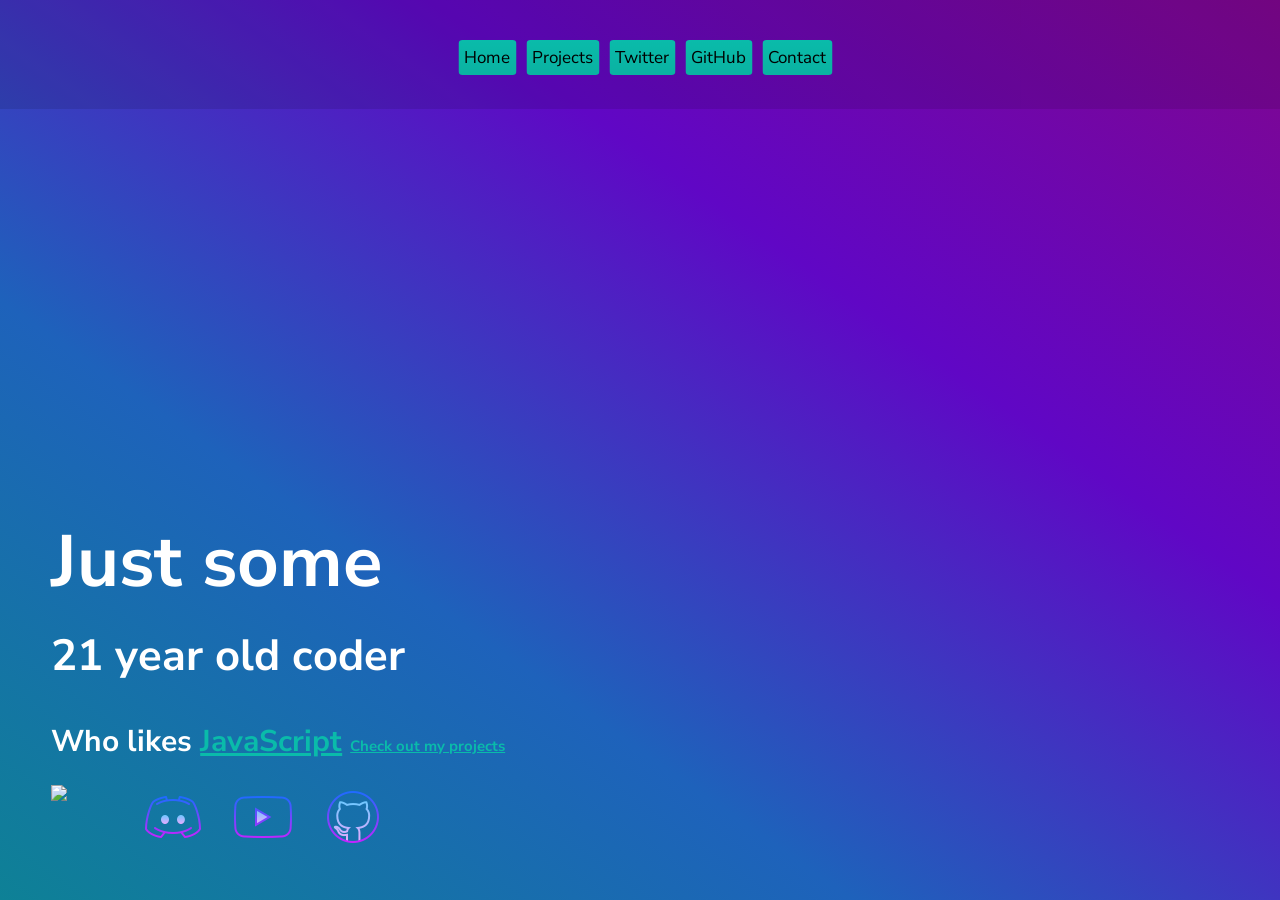
==== index.html @ 2b1ce050 "fixed mobile" ====
<!DOCTYPE html>
<html lang="en">

<meta name="viewport" content="width=device-width, initial-scale=1.0">

<head>
    <script async src="https://arc.io/widget.min.js#FSoNraXh"></script>
    <title>Herr Erde</title>
    <link rel="shortcut icon" href="assets/img/favicon.ico">
    <link rel="stylesheet" href="assets/css/style.css">
    <script src="assets/js/script.js"></script>
</head>

<body>
    <div id="hate">
    </div>
    <main>
        <div id="bg"></div>
        <div class="legend">
            <div>
                <a class="button" href="/">Home</a>
                <a class="button" href="projects.html">Projects</a>
                <a class="button" href="https://twitter.com/herr_erde">Twitter</a>
                <a class="button" href="https://github.com/HerrErde">GitHub</a>
                <a class="button" href="contact.html">Contact</a>
            </div>
        </div>

        <div class="welc">
            <h1 style="font-size:60px;margin-bottom:-5%;" id="title">Just some</h1>
            <h2 style="font-size:40px;" id="subt">
                <script>document.write(new Date().getFullYear() - 2005)</script> year old coder
            </h2>
            <h3 style="font-size:30px;">Who likes <a
                    href="https://github.com/HerrErde?tab=repositories&q=&type=&language=javascript&sort=">JavaScript</a>
                <span style="font-size: 15px;"><a href="projects.html">Check out my projects</a></span>
            </h3>
        </div>

        <div class="bruh">
            <div class="icons">
                <a href="https://twitter.com/herr_erde" target="_blank"><img
                        src="https://img.icons8.com/nolan/64/twitter.png" /></a>
                <a href="https://discord.herrerde.cf" target="_blank"><img src="assets/img/discord-logo.png" /></a>
                <a href="https://www.youtube.com/channel/UCjkPiF3lAuM2uPWSPEv4ssA" target="_blank"><img
                        src="assets/img/youtube-play.png" /></a>
                <a href="https://github.com/HerrErde" target="_blank"><img src="assets/img/github.png" /></a>
            </div>
        </div>
        </div>
    </main>
</body>

</html>
---- assets/css/style.css ----
@import url('https://fonts.googleapis.com/css2?family=Nunito+Sans:wght@200&amp;display=swap');
body {
  background: black;
  transition: all 3s ease;
}

main {
  /* background:linear-gradient(to right top, #002a35, #23005c, #430069, #510076); */
  position: absolute;
  left: 0%;
  top: 0%;
  width: 100%;
  height: 100%;
  opacity: 0;
  transition: all 2s ease;
}

#bg {
  background: linear-gradient(to right top, #0e8196, #1e62bb, #6007c5, #7f068f);
  position: fixed;
  width: 100%;
  height: 100%;
  left: 0%;
  top: 0%;
  z-index: -1;
}

div.bruh {
  position: absolute;
  bottom: 5%;
  left: 4%;
  color: white;
  font-family: 'Nunito Sans';
}

div.welc {
  position: fixed;
  bottom: 12%;
  left: 4%;
  color: white;
  font-family: 'Nunito Sans';
}

a {
  color: #0abbaa;
}

.icons {
  position: static;
  display: flex;
}

.icons > a {
  width: 90px;
}

#hate {
  z-index: 7;
  position: absolute;
  left: 1%;
  top: 0%;
  display: flex;
  flex-direction: column;
  text-align: left;
  font-family: 'Nunito Sans';
  color: white;
  opacity: 0;
}

#hate > h2 {
  font-size: 15px;
}

#hate > h3 {
  font-size: 12px;
}

.legend {
  position: fixed;
  top: 0%;
  left: 0%;
  width: 100%;
  height: 11%;
  background: rgba(0, 0, 0, 0.1);
  padding: 5px;
}

.legend > div {
  position: absolute;
  left: 50%;
  top: 50%;
  width: 90%;
  text-align: center;
  transform: translate(-50%, -50%);
  display: flex;
  flex-wrap: wrap;
  justify-content: center;
  align-items: center;
}

.legend > div > * {
  font-size: 17px;
  font-family: 'Nunito Sans';
}

.legend > div > a {
  color: black;
  text-decoration: none;
  background-color: #0abbaa;
  padding: 6px;
  border-radius: 4px;
  margin: 5px;
  margin-top: 10px;
}

.button {
  display: inline-block;
  color: #fff;
  padding: 10px 20px;
  font-size: 20px;
  background: linear-gradient(transparent, rgba(0, 0, 0, 0.4)) top/100% 800%;
  transition: 0.5s;
}

.button:hover {
  background-position: bottom;
}

.projects {
  display: flex;
  flex-wrap: wrap;
  align-items: baseline;
}

.projects > div {
  margin-right: 5px;
  margin-bottom: 5px;
  text-align: center;
  width: 150px;
  height: 170px;
  background: rgba(1, 2, 1, 0.1);
  border-radius: 10px;
  padding: 4px;
  /* align-items: center; */
  transition: all 1s ease;
}

.projects > div:hover {
  box-shadow: 0px 0px 16px 0px rgba(0, 0, 0, 0.5);
  transform: scale(1.05, 1.05);
  transition: all 0.3s ease;
  cursor: pointer;
}

.projects > div > h3 {
  margin-top: 3px;
}

@media only screen and (max-width: 600px) {
  .projects > div {
    margin-right: 5px;
    margin-bottom: 5px;
    text-align: center;
    width: 150px;
    height: 120px;
    background: rgba(1, 2, 1, 0.1);
    border-radius: 10px;
    padding: 5px;
    transition: all 1s ease;
  }

  .projects > div:hover {
    box-shadow: 0px 0px 16px 0px rgba(0, 0, 0, 0.5);
    transform: scale(1.05, 1.05);
    transition: all 0.3s ease;
    cursor: pointer;
  }
}
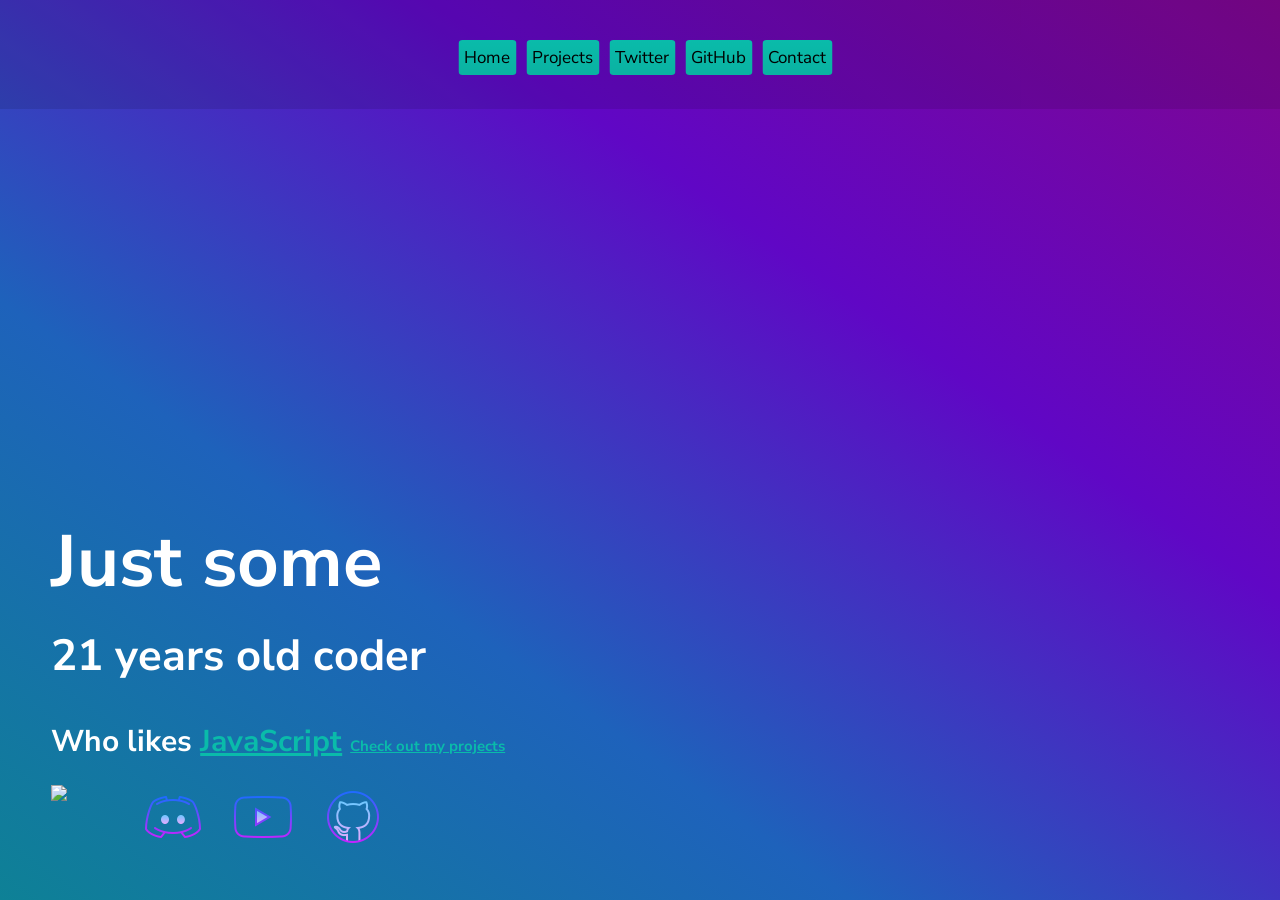
==== commit 7f94d91a: "changed birthday script" ====
--- a/index.html
+++ b/index.html
@@ -18,7 +18,7 @@
         <div id="bg"></div>
         <div class="legend">
             <div>
-                <a class="button" href="/">Home</a>
+                <a class="button" href="index.html">Home</a>
                 <a class="button" href="projects.html">Projects</a>
                 <a class="button" href="https://twitter.com/herr_erde">Twitter</a>
                 <a class="button" href="https://github.com/HerrErde">GitHub</a>
@@ -29,7 +29,13 @@
         <div class="welc">
             <h1 style="font-size:60px;margin-bottom:-5%;" id="title">Just some</h1>
             <h2 style="font-size:40px;" id="subt">
-                <script>document.write(new Date().getFullYear() - 2005)</script> year old coder
+                <script>
+                    let currentDate = new Date();
+                    let birthdate = new Date("2005-02-12");
+                    let ageInMilliseconds = currentDate - birthdate;
+                    let ageInYears = ageInMilliseconds / (1000 * 60 * 60 * 24 * 365.25);
+                    document.write(Math.floor(ageInYears) + " years old coder");
+                  </script>
             </h2>
             <h3 style="font-size:30px;">Who likes <a
                     href="https://github.com/HerrErde?tab=repositories&q=&type=&language=javascript&sort=">JavaScript</a>
@@ -41,7 +47,7 @@
             <div class="icons">
                 <a href="https://twitter.com/herr_erde" target="_blank"><img
                         src="https://img.icons8.com/nolan/64/twitter.png" /></a>
-                <a href="https://discord.herrerde.cf" target="_blank"><img src="assets/img/discord-logo.png" /></a>
+                <a href="https://discord.herrerde.xyz" target="_blank"><img src="assets/img/discord-logo.png" /></a>
                 <a href="https://www.youtube.com/channel/UCjkPiF3lAuM2uPWSPEv4ssA" target="_blank"><img
                         src="assets/img/youtube-play.png" /></a>
                 <a href="https://github.com/HerrErde" target="_blank"><img src="assets/img/github.png" /></a>
@@ -51,4 +57,4 @@
     </main>
 </body>
 
-</html>+</html>
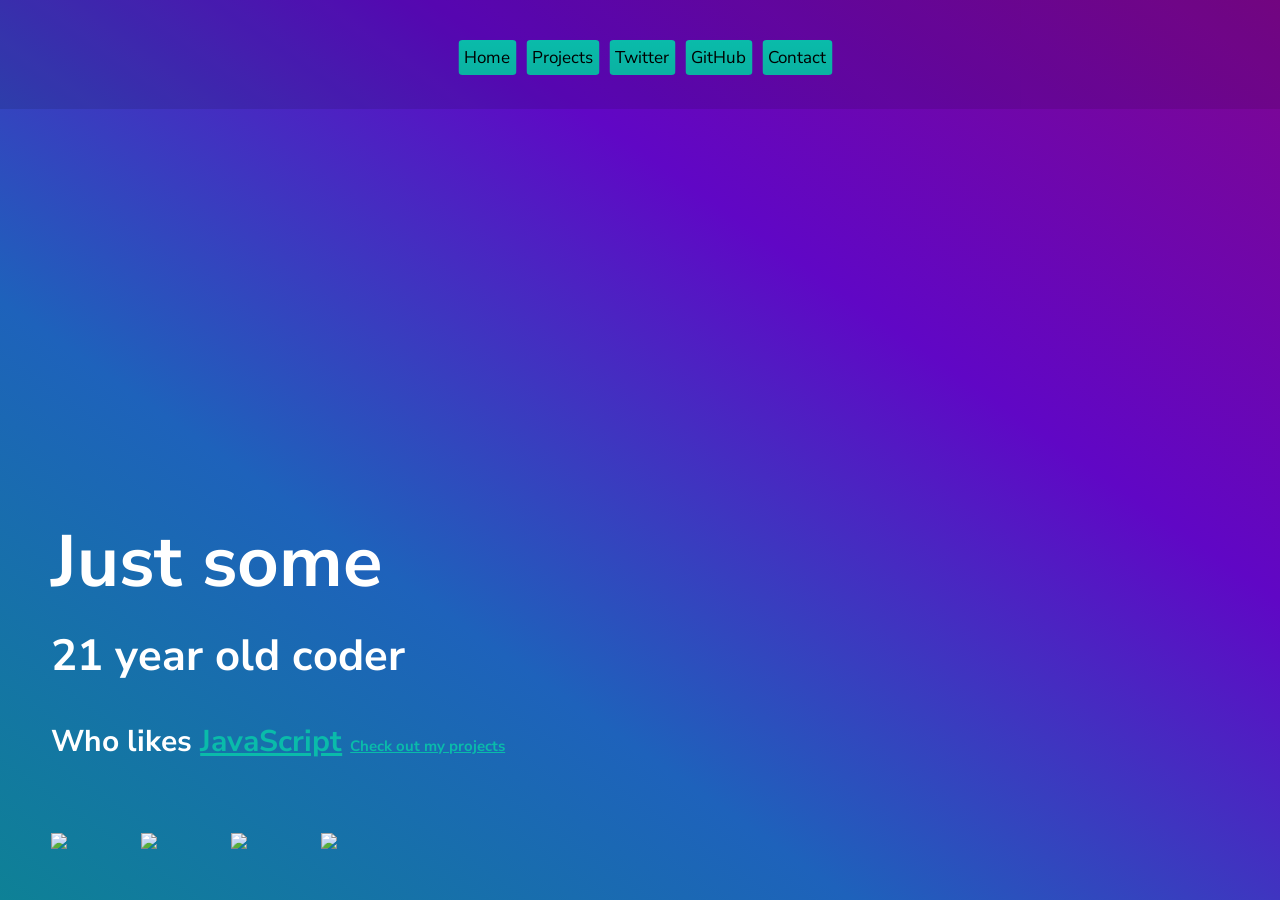
==== commit 63937f0f: "changed icon links" ====
--- a/index.html
+++ b/index.html
@@ -1,60 +1,72 @@
 <!DOCTYPE html>
 <html lang="en">
+  <meta name="viewport" content="width=device-width, initial-scale=1.0" />
 
-<meta name="viewport" content="width=device-width, initial-scale=1.0">
-
-<head>
+  <head>
     <script async src="https://arc.io/widget.min.js#FSoNraXh"></script>
     <title>Herr Erde</title>
-    <link rel="shortcut icon" href="assets/img/favicon.ico">
-    <link rel="stylesheet" href="assets/css/style.css">
+    <link rel="shortcut icon" href="assets/img/favicon.ico" />
+    <link rel="stylesheet" href="assets/css/style.css" />
     <script src="assets/js/script.js"></script>
-</head>
+  </head>
 
-<body>
-    <div id="hate">
-    </div>
+  <body>
+    <div id="hate"></div>
     <main>
-        <div id="bg"></div>
-        <div class="legend">
-            <div>
-                <a class="button" href="index.html">Home</a>
-                <a class="button" href="projects.html">Projects</a>
-                <a class="button" href="https://twitter.com/herr_erde">Twitter</a>
-                <a class="button" href="https://github.com/HerrErde">GitHub</a>
-                <a class="button" href="contact.html">Contact</a>
-            </div>
+      <div id="bg"></div>
+      <div class="legend">
+        <div>
+          <a class="button" href="index.html">Home</a>
+          <a class="button" href="projects.html">Projects</a>
+          <a class="button" href="https://twitter.com/herr_erde">Twitter</a>
+          <a class="button" href="https://github.com/HerrErde">GitHub</a>
+          <a class="button" href="contact.html">Contact</a>
         </div>
+      </div>
 
-        <div class="welc">
-            <h1 style="font-size:60px;margin-bottom:-5%;" id="title">Just some</h1>
-            <h2 style="font-size:40px;" id="subt">
-                <script>
-                    let currentDate = new Date();
-                    let birthdate = new Date("2005-02-12");
-                    let ageInMilliseconds = currentDate - birthdate;
-                    let ageInYears = ageInMilliseconds / (1000 * 60 * 60 * 24 * 365.25);
-                    document.write(Math.floor(ageInYears) + " years old coder");
-                  </script>
-            </h2>
-            <h3 style="font-size:30px;">Who likes <a
-                    href="https://github.com/HerrErde?tab=repositories&q=&type=&language=javascript&sort=">JavaScript</a>
-                <span style="font-size: 15px;"><a href="projects.html">Check out my projects</a></span>
-            </h3>
+      <div class="welc">
+        <h1 style="font-size: 60px; margin-bottom: -5%" id="title">
+          Just some
+        </h1>
+        <h2 style="font-size: 40px" id="subt">
+          <script>
+            let currentDate = new Date();
+            let birthdate = new Date('2005-02-12');
+            let ageInMilliseconds = currentDate - birthdate;
+            let ageInYears = ageInMilliseconds / (1000 * 60 * 60 * 24 * 365.25);
+            document.write(Math.floor(ageInYears) + ' year old coder');
+          </script>
+        </h2>
+        <h3 style="font-size: 30px">
+          Who likes
+          <a
+            href="https://github.com/HerrErde?tab=repositories&q=&type=&language=javascript&sort="
+            >JavaScript</a
+          >
+          <span style="font-size: 15px"
+            ><a href="projects.html">Check out my projects</a></span
+          >
+        </h3>
+      </div>
+
+      <div class="bruh">
+        <div class="icons">
+          <a href="https://twitter.com/herr_erde" target="_blank"
+            ><img src="https://img.icons8.com/nolan/64/twitter.png"
+          /></a>
+          <a href="https://discord.herrerde.xyz" target="_blank"
+            ><img src="https://img.icons8.com/nolan/64/discord-logo.png"
+          /></a>
+          <a
+            href="https://www.youtube.com/channel/UCjkPiF3lAuM2uPWSPEv4ssA"
+            target="_blank"
+            ><img src="https://img.icons8.com/nolan/64/youtube-play.png"
+          /></a>
+          <a href="https://github.com/HerrErde" target="_blank"
+            ><img src="https://img.icons8.com/nolan/64/github.png"
+          /></a>
         </div>
-
-        <div class="bruh">
-            <div class="icons">
-                <a href="https://twitter.com/herr_erde" target="_blank"><img
-                        src="https://img.icons8.com/nolan/64/twitter.png" /></a>
-                <a href="https://discord.herrerde.xyz" target="_blank"><img src="assets/img/discord-logo.png" /></a>
-                <a href="https://www.youtube.com/channel/UCjkPiF3lAuM2uPWSPEv4ssA" target="_blank"><img
-                        src="assets/img/youtube-play.png" /></a>
-                <a href="https://github.com/HerrErde" target="_blank"><img src="assets/img/github.png" /></a>
-            </div>
-        </div>
-        </div>
+      </div>
     </main>
-</body>
-
+  </body>
 </html>
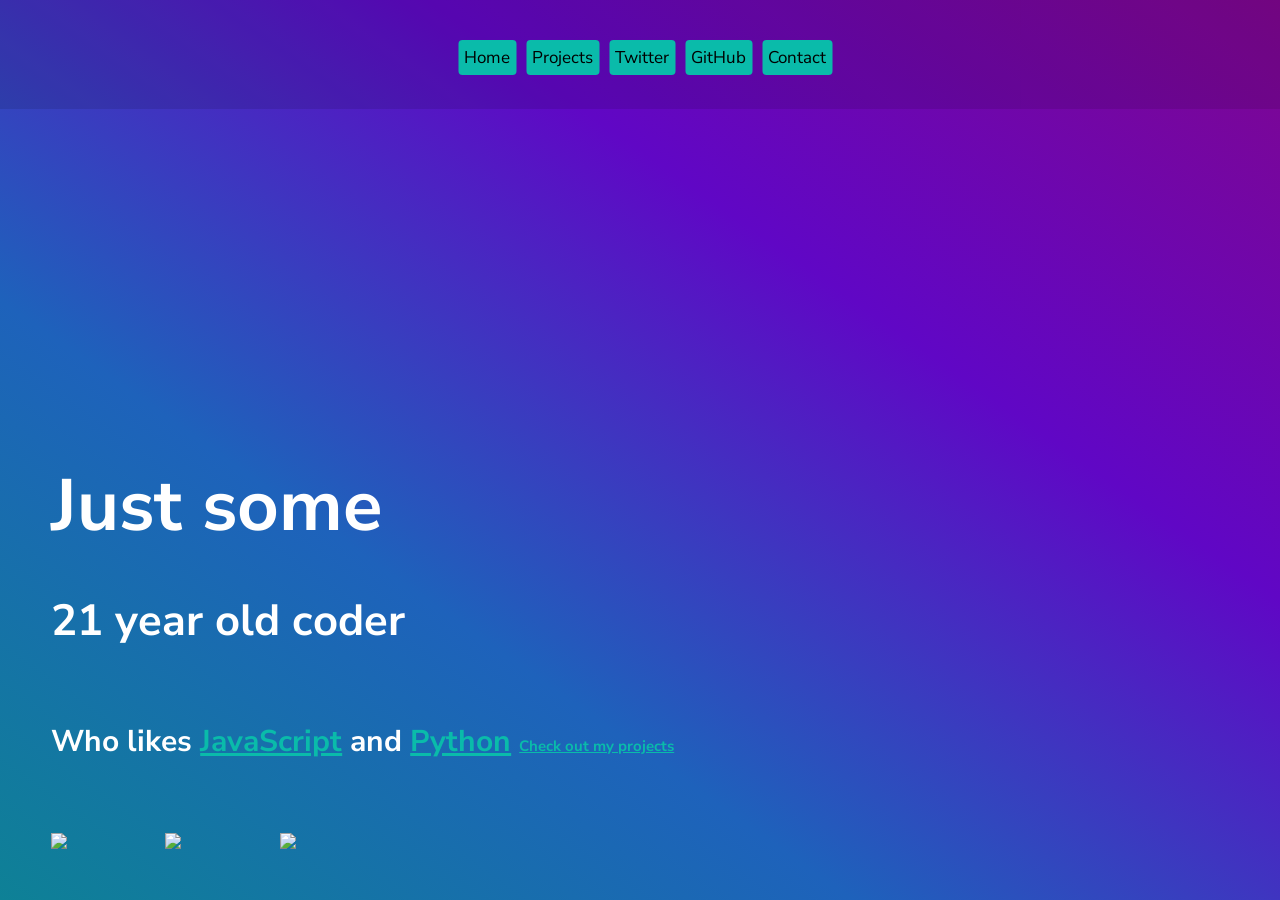
==== commit 0a876d57: "english better" ====
--- a/index.html
+++ b/index.html
@@ -1,12 +1,12 @@
 <!DOCTYPE html>
 <html lang="en">
-  <meta name="viewport" content="width=device-width, initial-scale=1.0" />
+  <meta name="viewport" content="width=device-width, initial-scale=1.0">
 
   <head>
     <script async src="https://arc.io/widget.min.js#FSoNraXh"></script>
     <title>Herr Erde</title>
-    <link rel="shortcut icon" href="assets/img/favicon.ico" />
-    <link rel="stylesheet" href="assets/css/style.css" />
+    <link rel="shortcut icon" href="assets/img/favicon.ico">
+    <link rel="stylesheet" href="assets/css/style.css">
     <script src="assets/js/script.js"></script>
   </head>
 
@@ -30,18 +30,23 @@
         </h1>
         <h2 style="font-size: 40px" id="subt">
           <script>
-            let currentDate = new Date();
-            let birthdate = new Date('2005-02-12');
-            let ageInMilliseconds = currentDate - birthdate;
-            let ageInYears = ageInMilliseconds / (1000 * 60 * 60 * 24 * 365.25);
-            document.write(Math.floor(ageInYears) + ' year old coder');
+            const birthdate = new Date('2005-02-12');
+            const ageInMilliseconds = Date.now() - birthdate.getTime();
+            const ageInYears =
+              ageInMilliseconds / (1000 * 60 * 60 * 24 * 365.25);
+            document.write(`${Math.floor(ageInYears)} year old coder`);
           </script>
         </h2>
         <h3 style="font-size: 30px">
           Who likes
           <a
-            href="https://github.com/HerrErde?tab=repositories&q=&type=&language=javascript&sort="
+            href="https://github.com/HerrErde?tab=repositories&q=&type=&language=javascript"
             >JavaScript</a
+          >
+          and
+          <a
+            href="https://github.com/HerrErde?tab=repositories&q=&type=&language=python"
+            >Python</a
           >
           <span style="font-size: 15px"
             ><a href="projects.html">Check out my projects</a></span
@@ -53,18 +58,13 @@
         <div class="icons">
           <a href="https://twitter.com/herr_erde" target="_blank"
             ><img src="https://img.icons8.com/nolan/64/twitter.png"
-          /></a>
+         ></a>
           <a href="https://discord.herrerde.xyz" target="_blank"
             ><img src="https://img.icons8.com/nolan/64/discord-logo.png"
-          /></a>
-          <a
-            href="https://www.youtube.com/channel/UCjkPiF3lAuM2uPWSPEv4ssA"
-            target="_blank"
-            ><img src="https://img.icons8.com/nolan/64/youtube-play.png"
-          /></a>
+         ></a>
           <a href="https://github.com/HerrErde" target="_blank"
             ><img src="https://img.icons8.com/nolan/64/github.png"
-          /></a>
+         ></a>
         </div>
       </div>
     </main>
--- a/assets/css/style.css
+++ b/assets/css/style.css
@@ -5,7 +5,6 @@
 }
 
 main {
-  /* background:linear-gradient(to right top, #002a35, #23005c, #430069, #510076); */
   position: absolute;
   left: 0%;
   top: 0%;
@@ -15,22 +14,20 @@
   transition: all 2s ease;
 }
 
+a {
+  color: #0abbaa;
+}
+
 #bg {
   background: linear-gradient(to right top, #0e8196, #1e62bb, #6007c5, #7f068f);
-  position: fixed;
   width: 100%;
   height: 100%;
-  left: 0%;
-  top: 0%;
-  z-index: -1;
-}
-
-div.bruh {
-  position: absolute;
-  bottom: 5%;
-  left: 4%;
-  color: white;
-  font-family: 'Nunito Sans';
+}
+
+#bg-dark {
+  background: linear-gradient(to right top, #002a35, #23005c, #430069, #510076);
+  width: 100%;
+  height: 100%;
 }
 
 div.welc {
@@ -41,17 +38,22 @@
   font-family: 'Nunito Sans';
 }
 
-a {
-  color: #0abbaa;
-}
-
-.icons {
-  position: static;
-  display: flex;
-}
-
-.icons > a {
-  width: 90px;
+div.bruh {
+  position: absolute;
+  bottom: 5%;
+  left: 4%;
+  color: white;
+  font-family: 'Nunito Sans';
+}
+
+#title {
+  padding-bottom: 30px;
+  margin-bottom: 7%;
+}
+
+#subt {
+  padding-bottom: 40px;
+  margin-bottom: 5%;
 }
 
 #hate {
@@ -108,18 +110,15 @@
   text-decoration: none;
   background-color: #0abbaa;
   padding: 6px;
-  border-radius: 4px;
   margin: 5px;
   margin-top: 10px;
+  border-radius: 4px;
 }
 
 .button {
   display: inline-block;
   color: #fff;
   padding: 10px 20px;
-  font-size: 20px;
-  background: linear-gradient(transparent, rgba(0, 0, 0, 0.4)) top/100% 800%;
-  transition: 0.5s;
 }
 
 .button:hover {
@@ -141,7 +140,6 @@
   background: rgba(1, 2, 1, 0.1);
   border-radius: 10px;
   padding: 4px;
-  /* align-items: center; */
   transition: all 1s ease;
 }
 
@@ -154,6 +152,16 @@
 
 .projects > div > h3 {
   margin-top: 3px;
+}
+
+.icons {
+  position: static;
+  display: flex;
+  justify-content: ;
+}
+
+.icons > a {
+  width: 90px;
 }
 
 @media only screen and (max-width: 600px) {
@@ -163,7 +171,6 @@
     text-align: center;
     width: 150px;
     height: 120px;
-    background: rgba(1, 2, 1, 0.1);
     border-radius: 10px;
     padding: 5px;
     transition: all 1s ease;
@@ -175,4 +182,19 @@
     transition: all 0.3s ease;
     cursor: pointer;
   }
-}
+
+  .bruh {
+    position: absolute;
+    left: 4%;
+    color: white;
+    font-family: 'Nunito Sans';
+  }
+
+  .legend > div {
+    flex-wrap: nowrap;
+  }
+
+  #title {
+    padding-top: 40px;
+  }
+}
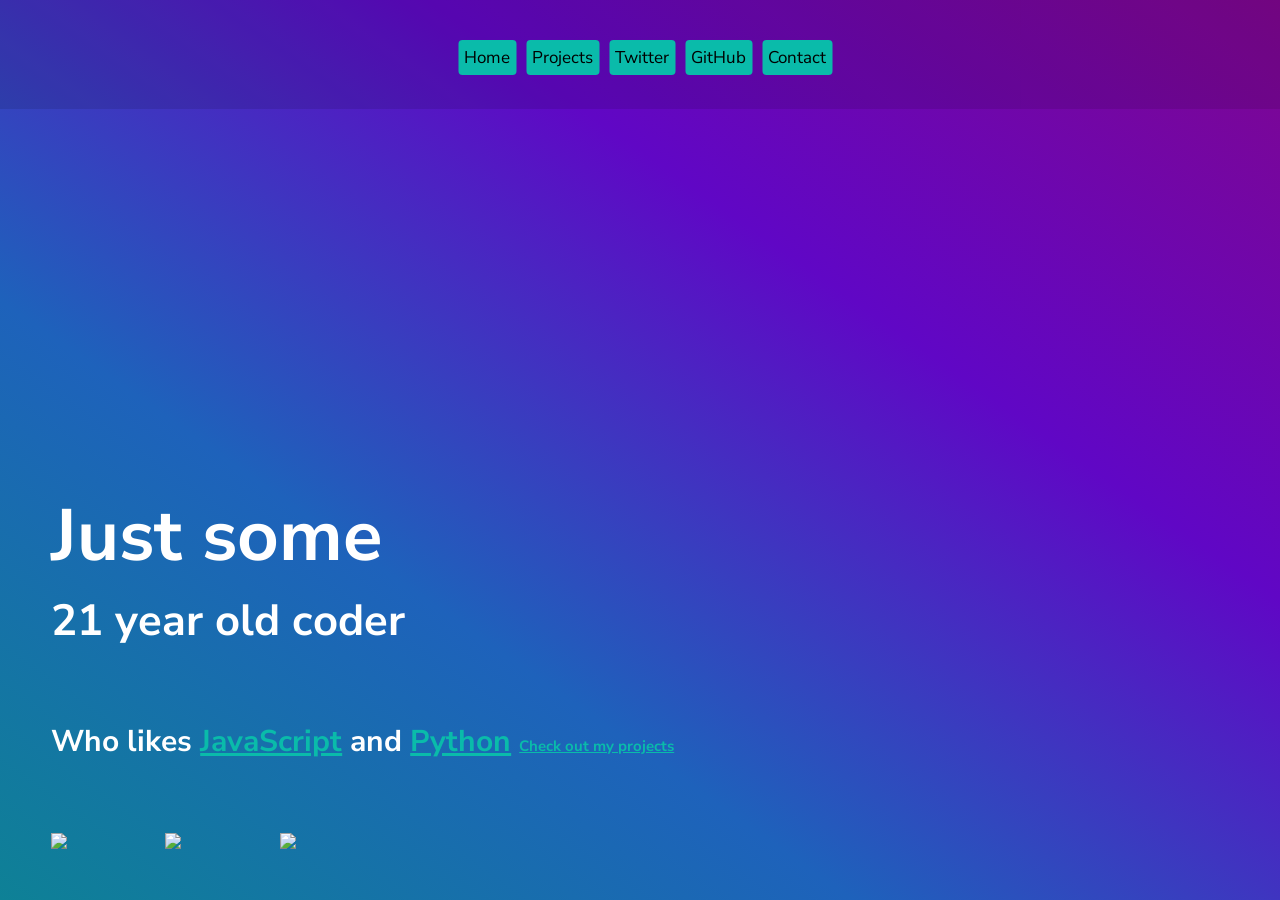
==== commit 2ef8ab86: "stupid timezone" ====
--- a/index.html
+++ b/index.html
@@ -31,7 +31,15 @@
         <h2 style="font-size: 40px" id="subt">
           <script>
             const birthdate = new Date('2005-02-12');
-            const ageInMilliseconds = Date.now() - birthdate.getTime();
+            const timeNow = new Intl.DateTimeFormat('en-US', {
+              timeZone: 'Europe/Berlin',
+              year: 'numeric',
+              month: '2-digit',
+              day: '2-digit'
+            }).format(new Date());
+            const [month, day, year] = timeNow.split('/');
+            const now = new Date(`${year}-${month}-${day}T00:00:00Z`);
+            const ageInMilliseconds = now - birthdate.getTime();
             const ageInYears =
               ageInMilliseconds / (1000 * 60 * 60 * 24 * 365.25);
             document.write(`${Math.floor(ageInYears)} year old coder`);
--- a/assets/css/style.css
+++ b/assets/css/style.css
@@ -47,7 +47,7 @@
 }
 
 #title {
-  padding-bottom: 30px;
+  margin: 0px;
   margin-bottom: 7%;
 }
 
@@ -157,7 +157,6 @@
 .icons {
   position: static;
   display: flex;
-  justify-content: ;
 }
 
 .icons > a {
